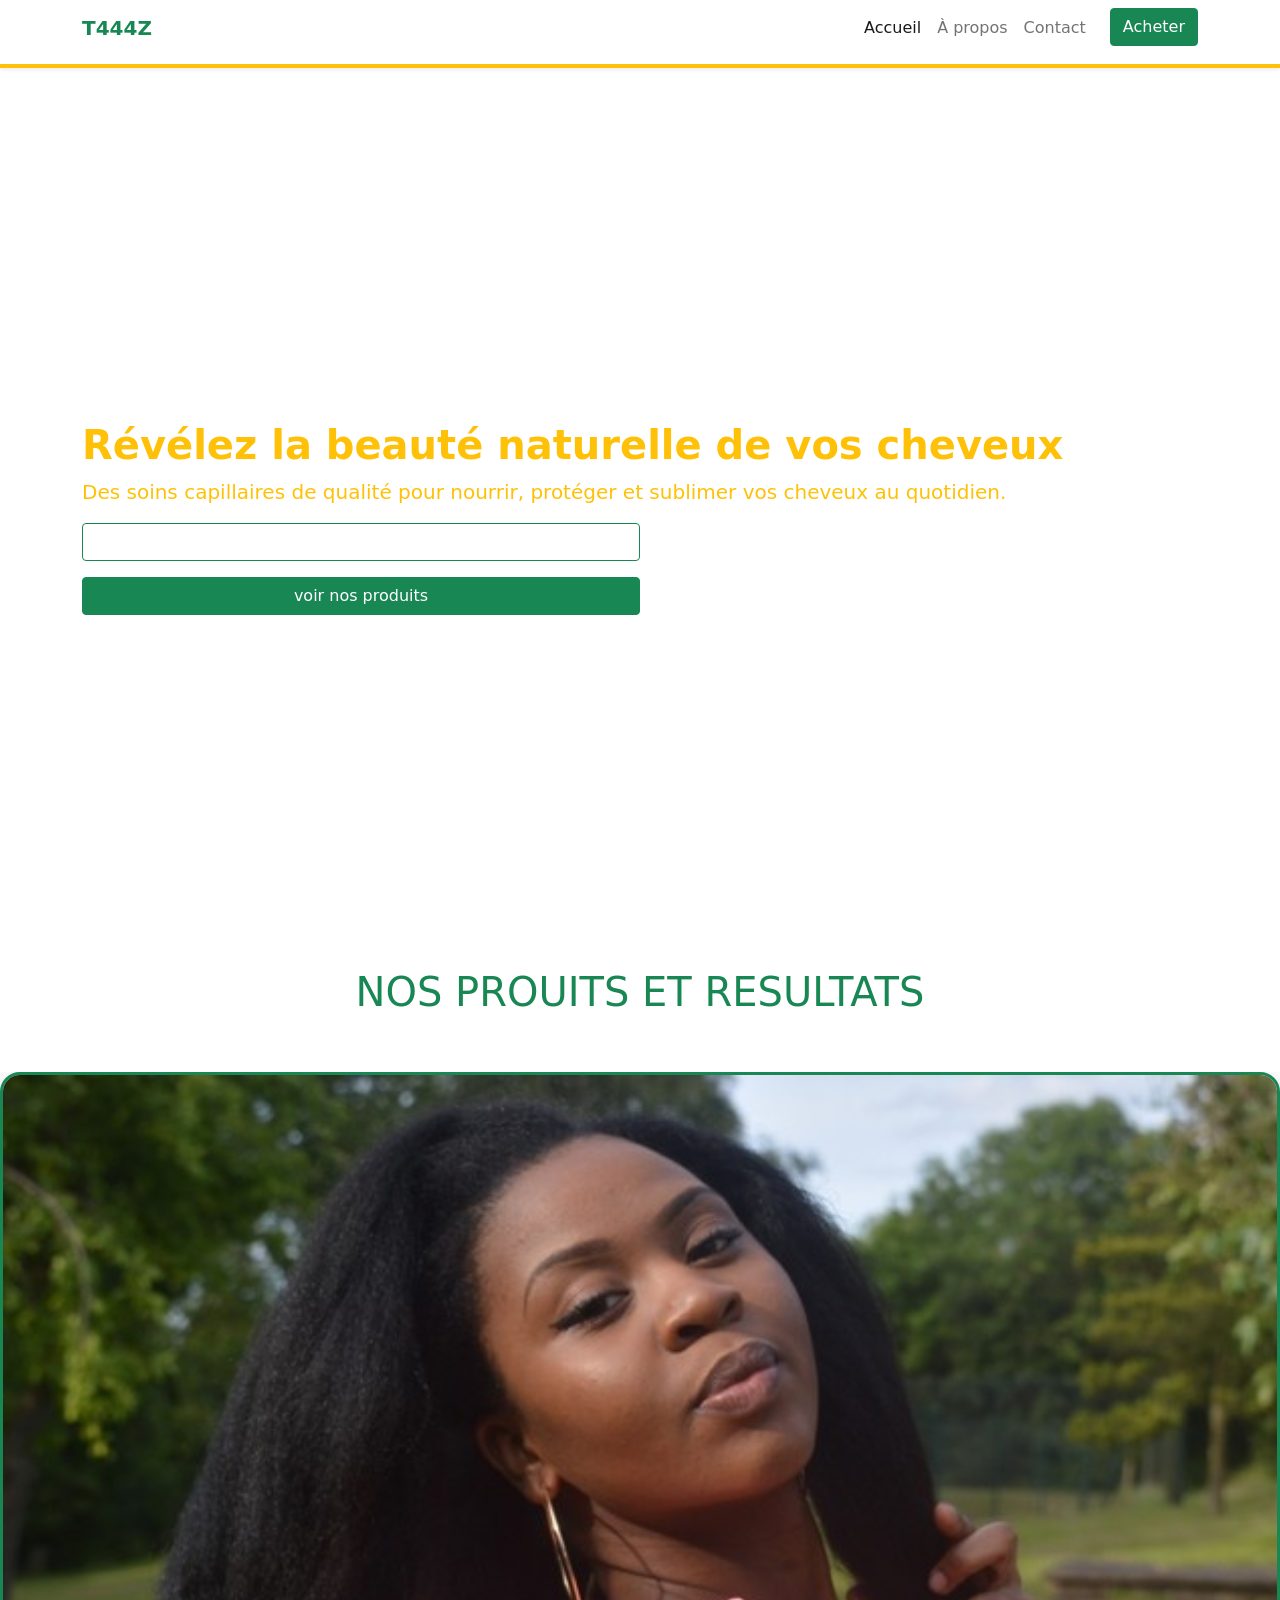
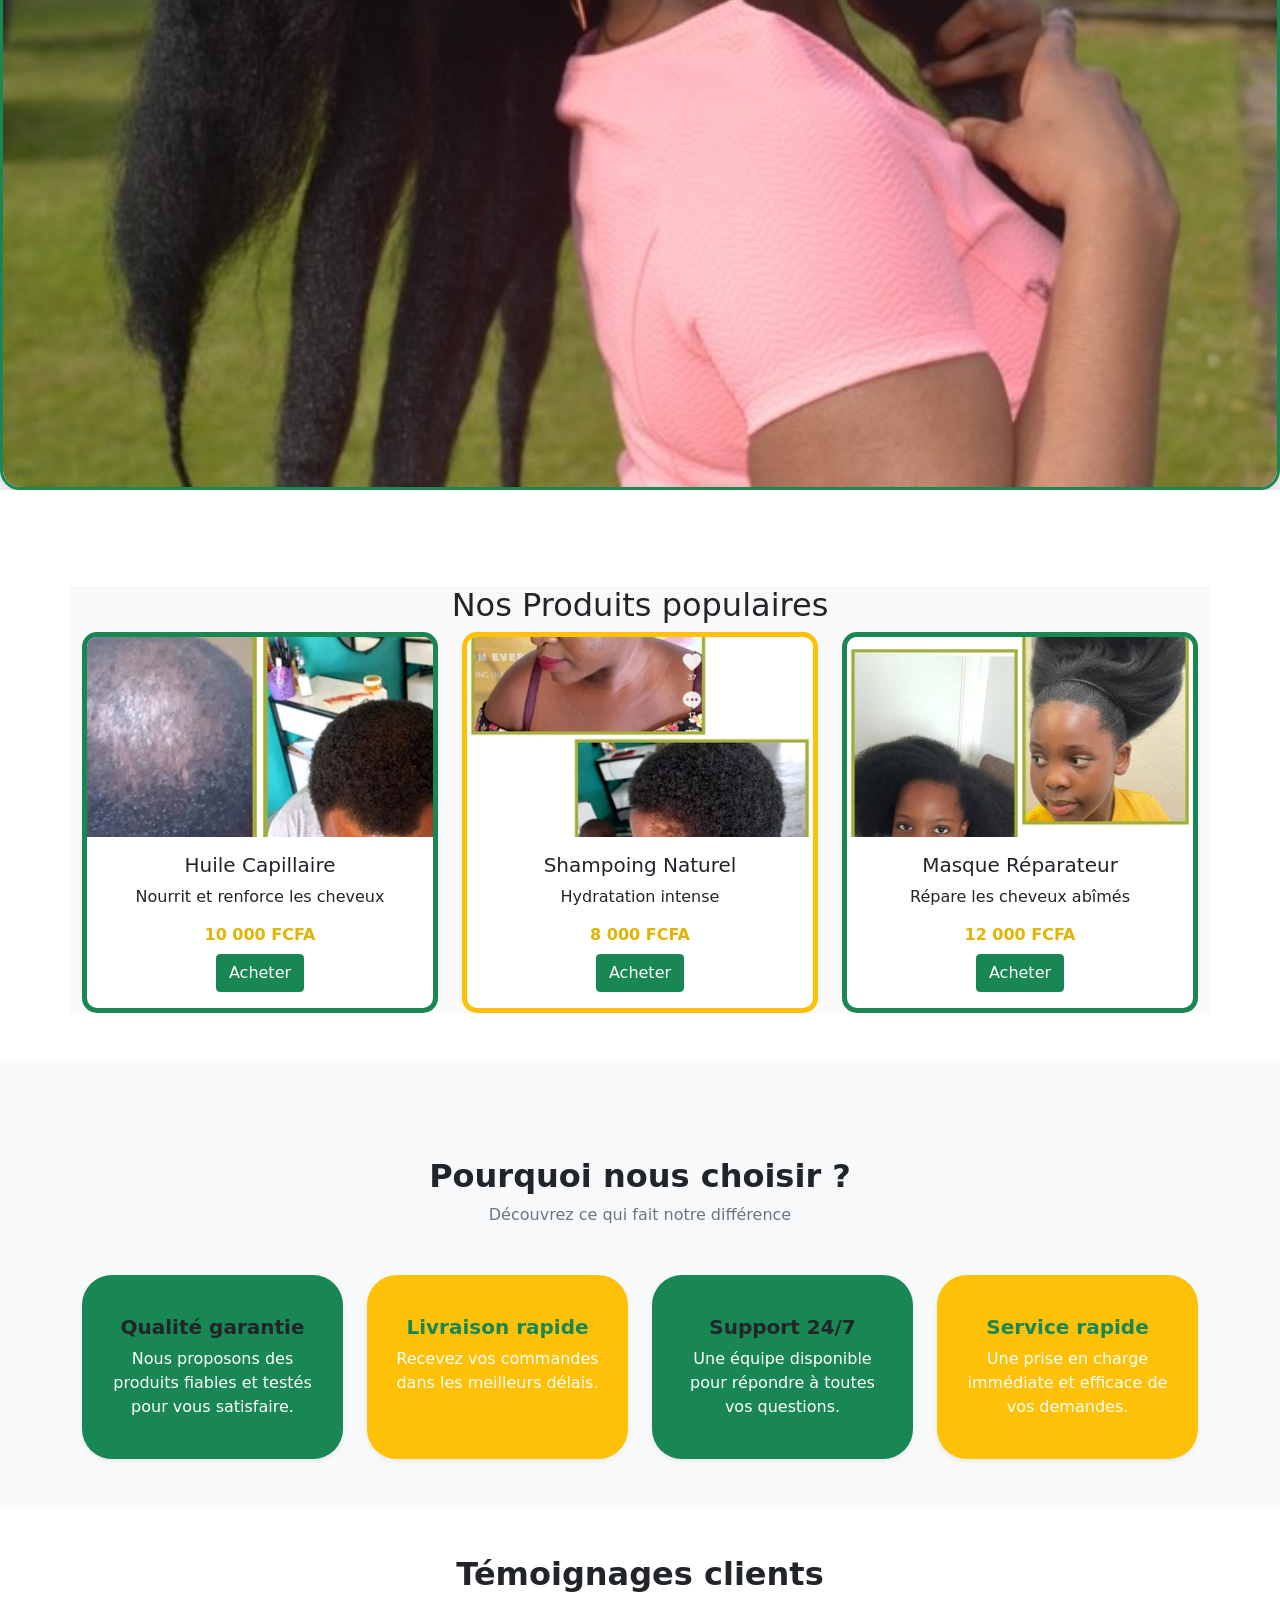
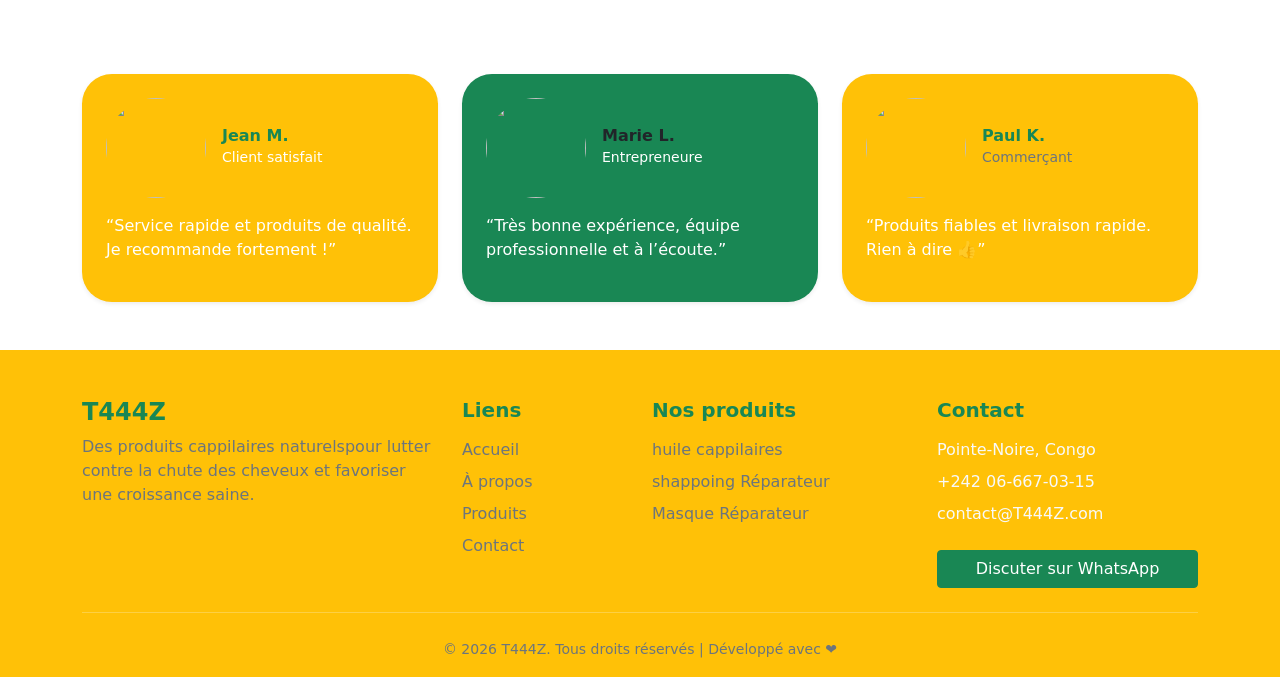
==== index.html @ 53f44e15 "Add files via upload MISE A JOUR DE LA PAGE" ====
<!DOCTYPE html>
<html lang="en">
<head>
    <meta charset="UTF-8">
    <meta name="viewport" content="width=device-width, initial-scale=1.0">
    <title>Document</title>
    <link rel="stylesheet" href="Assets/CSS/bootstrap.css">
    <link rel="stylesheet" href="Assets/CSS/style.css">
</head>
<body>
    <nav class="navbar navbar-expand-lg navbar-light bg-white shadow-sm navbar-custom sticky-top">
      <div class="container">
        <!-- Logo -->
        <a class="navbar-brand fw-bold" href="#">
         <h5 class=" logo fw-bold"> T444Z</h5>
        </a>

        <!-- Bouton burger -->
        <button class="navbar-toggler" type="button" data-bs-toggle="collapse" data-bs-target="#navbarNav">
          <span class="navbar-toggler-icon"></span>
        </button>

        <!-- Menu -->
        <div class="collapse navbar-collapse" id="navbarNav">
          <ul class="navbar-nav ms-auto">
            <li class="nav-item">
              <a class="nav-link active" href="index.html">Accueil</a>
            </li>

            <li class="nav-item">
              <a class="nav-link" href="Apropos.html">À propos</a>
            </li>

            <li class="nav-item">
              <a class="nav-link" href="contact.html">Contact</a>
            </li>

            <!-- Bouton CTA -->
            <li class="nav-item ms-3">
              <a class="btn btn-success" href="contact.html">Acheter</a>
            </li>
          </ul>
        </div>
      </div>
    </nav>
  <section class="hero-section d-flex align-items-center justify-content-center ">
    <div class="container text-start">
      <h1 class=" text fw-bold">Révélez la beauté naturelle de vos cheveux</h1>
      <p class=" text lead">Des soins capillaires de qualité pour nourrir, protéger et sublimer vos cheveux au quotidien.</p>
      <a href="#" class="btn btn-outline-success  text-white w-50 mb-3">commencew votre soin</a>
      <a href="#" class="btn btn-success  text-white w-50">voir nos produits</a>
    </div>
  </section>
  <H1 class="nos ">NOS PROUITS ET RESULTATS</H1>
  <div id="carouselSmooth" class="carousel slide carousel-fade py-5" data-bs-ride="carousel" data-bs-interval="3000">

    <div class="carousel-inner text-center">

      <div class="carousel-item active">
        <img src="Assets/IMAGES/CHEV.jpg" class="carousel-img" alt="">
      </div>

      <div class="carousel-item">
        <img src="Assets/IMAGES/CREME.png" class="carousel-img" alt="">
      </div>

      <div class="carousel-item">
        <img src="Assets/IMAGES/EGERIE.jpg" class="carousel-img" alt="">
      </div>

    </div>

  </div>

<script src="https://cdn.jsdelivr.net/npm/bootstrap@5.3.0/dist/js/bootstrap.bundle.min.js"></script><script src="https://cdn.jsdelivr.net/npm/bootstrap@5.3.0/dist/js/bootstrap.bundle.min.js"></script>






</SECtion>
<section class="container my-5">
  <h2 class="text-center mb-4">Nos Produits populaires</h2>

  <div class="row g-4">

    <!-- Produit 1 -->
    <div class="col-md-4 mt-2 ">
      <div class="card product-card text-center border-5 border-success">
        <img src="./Assets/IMAGES/te.png" class="card-img-top" alt="Produit">
        
        <div class="card-body ">
          <h5 class="card-title">Huile Capillaire</h5>
          <p class="card-text">Nourrit et renforce les cheveux</p>
          
          <h6 class="price">10 000 FCFA</h6>

          <a href="#" class="btn btn-success">Acheter</a>
        </div>
      </div>
    </div>

    <!-- Produit 2 -->
    <div class="col-md-4 mt-2">
      <div class="card product-card text-center border-5 border-warning ">
        <img src="./Assets/IMAGES/ta.png" class="card-img-top" alt="Produit">
        
        <div class="card-body">
          <h5 class="card-title">Shampoing Naturel</h5>
          <p class="card-text">Hydratation intense</p>
          
          <h6 class="price">8 000 FCFA</h6>

          <a href="#" class="btn btn-success">Acheter</a>
        </div>
      </div>
    </div>

    <!-- Produit 3 -->
    <div class="col-md-4 mt-2">
      <div class="card product-card text-center border-5 border-success">
        <img src="./Assets/IMAGES/ts.png" class="card-img-top" alt="Produit">
        
        <div class="card-body">
          <h5 class="card-title">Masque Réparateur</h5>
          <p class="card-text">Répare les cheveux abîmés</p>
          
          <h6 class="price">12 000 FCFA</h6>

          <a href="#" class="btn btn-success">Acheter</a>
        </div>
      </div>
    </div>

  </div>
</section>


<section class="py-5 bg-light">
  <div class="container">
    
    <!-- Titre -->
    <div class="text-center my-5">
      <h2 class="fw-bold">Pourquoi nous choisir ?</h2>
      <p class="text-muted">Découvrez ce qui fait notre différence</p>
    </div>

    <div class="row g-4">

      <!-- Bloc 1 -->
      <div class="col-md-6 col-lg-3">
        <div class="card1 border-0 shadow-sm text-center p-4 h-100">
          <div class="mb-3">
            <i class="bi bi-award-fill fs-1 text-warning"></i>
          </div>
          <h5 class="fw-bold">Qualité garantie</h5>
          <p class="text-white">
            Nous proposons des produits fiables et testés pour vous satisfaire.
          </p>
        </div>
      </div>

      <!-- Bloc 2 -->
      <div class="col-md-6 col-lg-3">
        <div class="card2 border-0 shadow-sm text-center p-4 h-100">
          <div class="mb-3">
            <i class="bi bi-truck fs-1 text-primary"></i>
          </div>
          <h5 class="fw-bold">Livraison rapide</h5>
          <p class="text-white">
            Recevez vos commandes dans les meilleurs délais.
          </p>
        </div>
      </div>

      <!-- Bloc 3 -->
      <div class="col-md-6 col-lg-3">
        <div class="card1 border-0 shadow-sm text-center p-4 h-100">
          <div class="mb-3">
            <i class="bi bi-headset fs-1 text-success"></i>
          </div>
          <h5 class="fw-bold">Support 24/7</h5>
          <p class=" text-white">
            Une équipe disponible pour répondre à toutes vos questions.
          </p>
        </div>
      </div>

      <!-- Bloc 4 -->
      <div class="col-md-6 col-lg-3">
        <div class="card2 border-0 shadow-sm text-center p-4 h-100">
          <div class="mb-3">
            <i class="bi bi-lightning-fill fs-1 text-danger"></i>
          </div>
          <h5 class="fw-bold">Service rapide</h5>
          <p class="text-white">
            Une prise en charge immédiate et efficace de vos demandes.
          </p>
        </div>
      </div>

    </div>
  </div>
</section>


  <section class="py-5 bg-white">
    <div class="container">

      <!-- Titre -->
      <div class="text-center mb-5">
        <h2 class="fw-bold">Témoignages clients</h2>
        <p class="text-white">Ce que nos clients disent de nous</p>
      </div>

      <div class="row g-4">

        <!-- Témoignage 1 -->
        <div class="i col-md-6 col-lg-4">
          <div class="card2 border-0 shadow-sm p-4 h-100">
            <div class="d-flex align-items-center mb-3">
              <img src="Assets/IMAGES/Accueil - T444Z France_files/6eaf25_023f73a438c84b16bdfeb8ce28798808mv2.webp" 
                  class="rounded-circle me-3" width="60" height="60" alt="">
              <div>
                <h6 class="mb-0 fw-bold">Jean M.</h6>
                <small class="text-white">Client satisfait</small>
              </div>
            </div>

            <p class="text-white">
              “Service rapide et produits de qualité. Je recommande fortement !”
            </p>

            <div class="text-warning">
              <i class="bi bi-star-fill"></i>
              <i class="bi bi-star-fill"></i>
              <i class="bi bi-star-fill"></i>
              <i class="bi bi-star-fill"></i>
              <i class="bi bi-star-fill"></i>
            </div>
          </div>
        </div>

        <!-- Témoignage 2 -->
        <div class=" i col-md-6 col-lg-4">
          <div class="card1 border-0 shadow-sm p-4 h-100">
            <div class="d-flex align-items-center mb-3">
              <img src="Assets/IMAGES/Accueil - T444Z France_files/6eaf25_054a057d34744deebeb0892cdc1d41efmv2.webp" 
                  class="rounded-circle me-3" width="60" height="60" alt="">
              <div>
                <h6 class="mb-0 fw-bold">Marie L.</h6>
                <small class="text-white">Entrepreneure</small>
              </div>
            </div>

            <p class="text-white">
              “Très bonne expérience, équipe professionnelle et à l’écoute.”
            </p>

            <div class="text-warning">
              <i class="bi bi-star-fill"></i>
              <i class="bi bi-star-fill"></i>
              <i class="bi bi-star-fill"></i>
              <i class="bi bi-star-fill"></i>
              <i class="bi bi-star"></i>
            </div>
          </div>
        </div>

        <!-- Témoignage 3 -->
        <div class="col-md-6 col-lg-4">
          <div class="card2 border-0 shadow-sm p-4 h-100">
            <div class="d-flex align-items-center mb-3">
              <img src="Assets/IMAGES/Accueil - T444Z France_files/6eaf25_35ddcf1142e14864bcfe174a0e36dea2mv2.webp" 
                  class="rounded-circle me-3" width="60" height="60" alt="">
              <div>
                <h6 class="mb-0 fw-bold">Paul K.</h6>
                <small class="text-muted">Commerçant</small>
              </div>
            </div>

            <p class="text-white">
              “Produits fiables et livraison rapide. Rien à dire 👍”
            </p>

            <div class="text-warning">
              <i class="bi bi-star-fill"></i>
              <i class="bi bi-star-fill"></i>
              <i class="bi bi-star-fill"></i>
              <i class="bi bi-star-fill"></i>
              <i class="bi bi-star-fill"></i>
            </div>
          </div>
        </div>

      </div>

    </div>
  </section>

  <footer class="footer text-light pt-5 pb-3">
    <div class="container">
      <div class="row g-4">

        <!-- Logo + Description -->
        <div class="col-lg-4 col-md-6">
          <h4 class="fw-bold text-success">T444Z</h4>
          <p class="text-muted">
          Des produits cappilaires naturelspour lutter contre la chute des cheveux et favoriser une croissance saine.
          </p>

          <!-- Réseaux sociaux -->
          <div>
            <a href="#" class="text-light me-3 fs-5"><i class="bi bi-facebook"></i></a>
            <a href="#" class="text-light me-3 fs-5"><i class="bi bi-whatsapp"></i></a>
            <a href="#" class="text-light me-3 fs-5"><i class="bi bi-instagram"></i></a>
            <a href="#" class="text-light fs-5"><i class="bi bi-twitter-x"></i></a>
          </div>
        </div>

        <!-- Liens rapides -->
        <div class="col-lg-2 col-md-6">
          <h5 class="fw-bold mb-3 text-success">Liens</h5>
          <ul class="list-unstyled">
            <li><a href="#" class="text-decoration-none text-muted">Accueil</a></li>
            <li><a href="#" class="text-decoration-none text-muted">À propos</a></li>
            <li><a href="#" class="text-decoration-none text-muted">Produits</a></li>
            <li><a href="#" class="text-decoration-none text-muted">Contact</a></li>
          </ul>
        </div>

        <!-- Services -->
        <div class="col-lg-3 col-md-6">
          <h5 class="fw-bold mb-3 text-success">Nos produits</h5>
          <ul class="list-unstyled text-muted">
            <li>huile cappilaires</li>
            <li>shappoing Réparateur</li>
            <li>Masque Réparateur</li>
          
          </ul>
        </div>

        <!-- Contact -->
        <div class="col-lg-3 col-md-6">
          <h5 class="fw-bold mb-3 text-success">Contact</h5>
          <ul class="list-unstyled text-light">
            <li><i class="bi bi-geo-alt"></i> Pointe-Noire, Congo</li>
            <li><i class="bi bi-telephone"></i> +242 06-667-03-15</li>
            <li><i class="bi bi-envelope"></i> contact@T444Z.com</li>
          </ul>

          <!-- Bouton WhatsApp -->
          <a href="#" class="btn btn-success mt-2 w-100">
            <i class="bi bi-whatsapp"></i> Discuter sur WhatsApp
          </a>
        </div>

      </div>

      <!-- Ligne -->
      <hr class="border-light my-4">

      <!-- Bas footer -->
      <div class="text-center text-muted">
        <small>
          © 2026 T444Z. Tous droits réservés | Développé avec ❤️
        </small>
      </div>
    </div>
  </footer>

    <script src="Assets/JS/bootstrap.bundle.js"></script>
</body>
</html>
---- Assets/CSS/style.css ----
.logo{
    color: #198754;;
}
.navbar-custom{
    border-color:  #198754;
    border-bottom: 4px solid #ffc107;
}
.contenair{
    border:20px;
    border-color: #ffc107;
}
.hero-section {
  height: 100vh;
  
 background: url()no-repeat center center/cover; 
 background-image: url(../IMAGES/ACCEUIL.jpg);
}



.text{
    color: #ffc107;
}


.carousel-img {
  width: 100%;
  height:auto ;
  object-fit: cover;

  border-radius: 20px;
  border: 3px solid #198754;

  box-shadow: 0 10px 30px rgba(0,0,0,0.2);

  transition: transform 0.5s ease;
}

/* effet zoom au hover */
.carousel-img:hover {
  transform: scale(1.05);
}

/* animation fluide */
.carousel-item {
  transition: opacity 1s ease-in-out;
}
.nos{
    color:#198754; 
    text-align: center;
}

.product-card {
  border-radius: 15px;
  overflow: hidden;
  transition: transform 0.3s ease;
}

.product-card:hover {
  transform: translateY(-10px);
}

.product-card img {
  height: 200px;
  object-fit: cover;
}

.price {
  color: #E0B400;
  font-weight: bold;
  margin: 10px 0;
}

.card1{
   border-color:  #198754;
    border-top: 30px solid #ffc107;
}


.card:hover {
  transform: translateY(-10px);
  transition: 0.3s;
}
.card1{
  background-color: #198754;
  
  border: 20px;
  border-radius: 30px;
  border: #ffc107;
}
.card2{
  background-color: #ffc107;
  color: #198754;
  border-radius: 30px;
  border:#198754;
}
.card:hover {
  transform: translateY(-8px);
  transition: 0.3s;
}
footer a:hover {
  color: orange !important;
  transition: 0.3s;
}

footer .btn-success:hover {
  background-color: #ffc107;
  border: none;
}
.footer{
  background-color: #ffc107;
}
img.rounded-circle {
  width: 100px;
  height: 100px;
  object-fit: cover;
}

.p-4:hover {
  transform: translateY(-5px);
  transition: 0.3s;
}
.i{
  border-radius: 300px;
  border: #ffc107;
}
section {
  background-color: #f9f9f9;
}

ul li {
  margin-bottom: 8px;
}

section img {
  transition: 0.3s;
}

section img:hover {
  transform: scale(1.05);
}
form {
  background: #f9f9f9;
  padding: 30px;
  border-radius: 10px;
}

button:hover {
  opacity: 0.9;
}
.contact-section {
  background: url(../IMAGES/ACCEUIL.jpg) no-repeat center center/cover;
  min-height: 100vh;
  position: relative;
}

/* effet sombre pour lisibilité */
.contact-section::before {
  content: "";
  position: absolute;
  top: 0;
  left: 0;
  width: 100%;
  height: 100%;
  background: rgba(0, 0, 0, 0.6);
}

/* contenu au-dessus */
.contact-form {
  position: relative;
  z-index: 2;
  background: rgba(0, 0, 0, 0.5);
  border-radius: 10px;
}
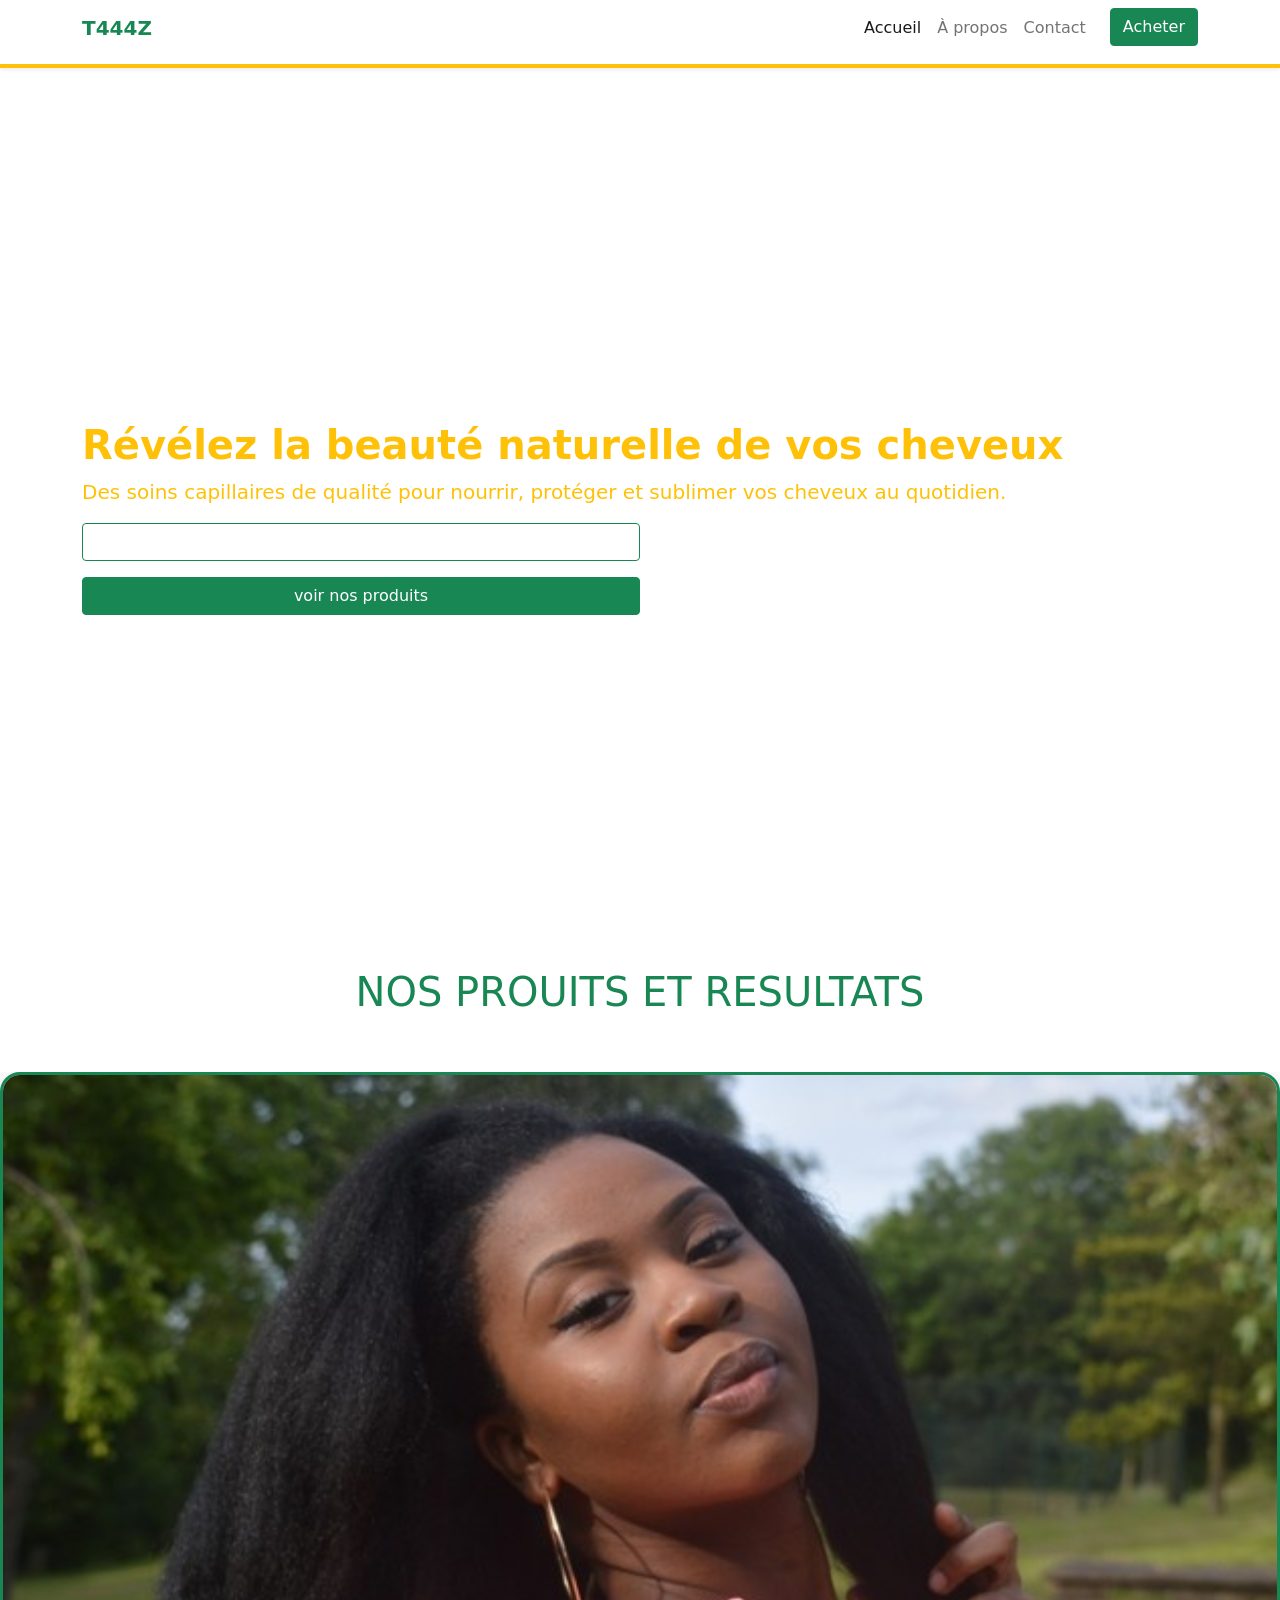
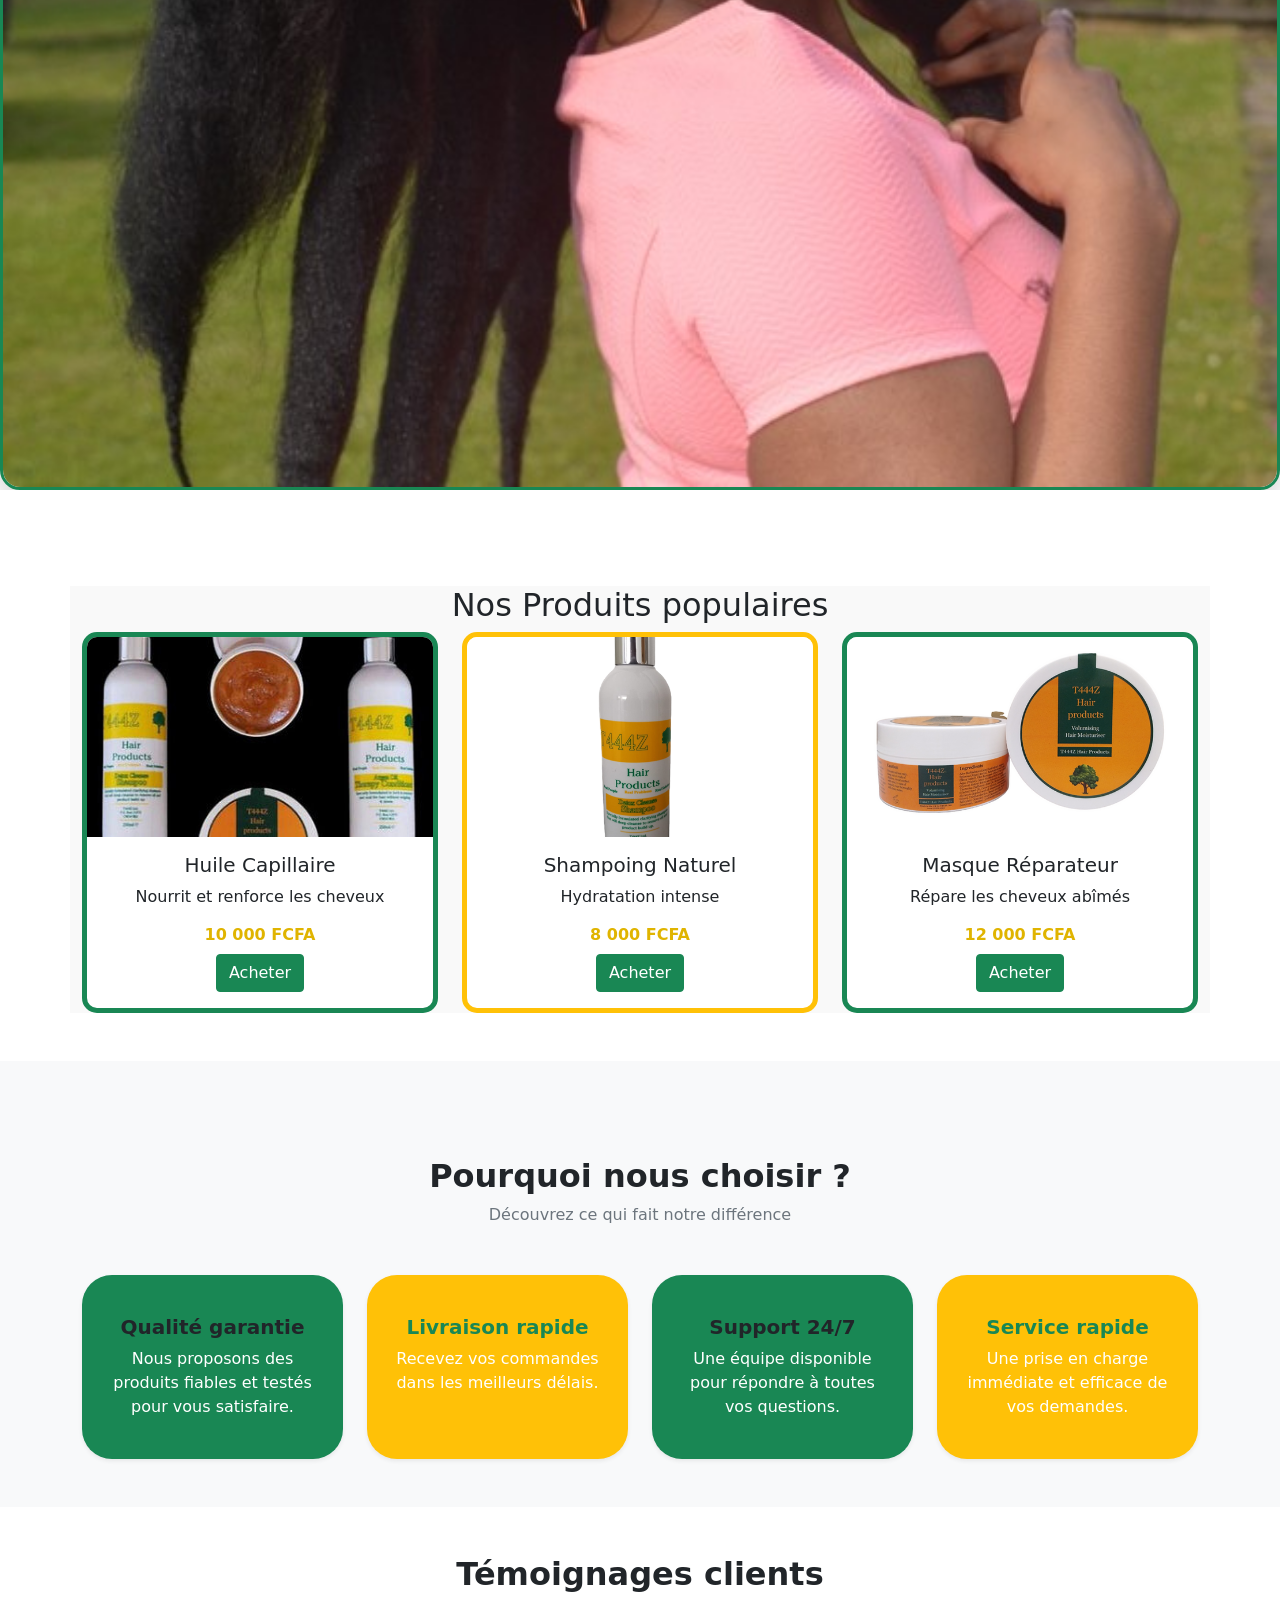
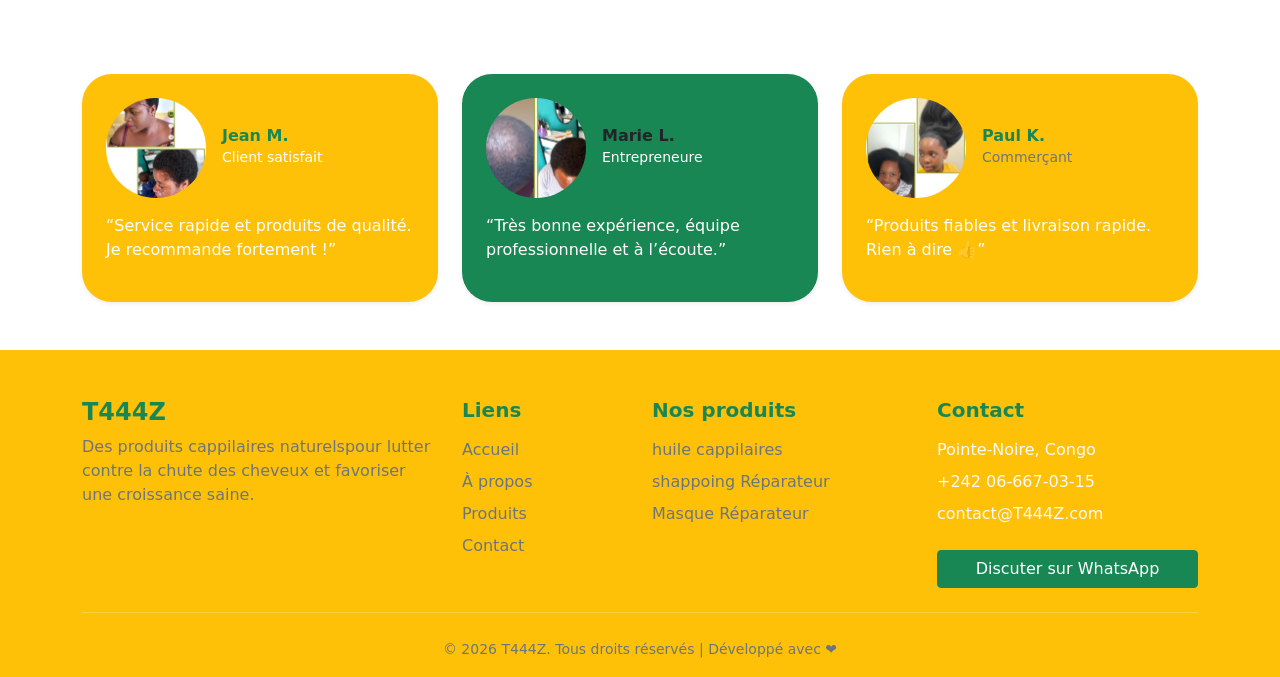
==== commit d8f8666c: "Add files via upload MISE A JOUR DE LA PAGE" ====
--- a/index.html
+++ b/index.html
@@ -88,7 +88,7 @@
     <!-- Produit 1 -->
     <div class="col-md-4 mt-2 ">
       <div class="card product-card text-center border-5 border-success">
-        <img src="./Assets/IMAGES/te.png" class="card-img-top" alt="Produit">
+        <img src="./Assets/IMAGES/6eaf25_0aeec2f7ce9b41dc9081fcaaecff939amv2-372x450.jpeg" class="card-img-top" alt="Produit">
         
         <div class="card-body ">
           <h5 class="card-title">Huile Capillaire</h5>
@@ -104,7 +104,7 @@
     <!-- Produit 2 -->
     <div class="col-md-4 mt-2">
       <div class="card product-card text-center border-5 border-warning ">
-        <img src="./Assets/IMAGES/ta.png" class="card-img-top" alt="Produit">
+        <img src="./Assets/IMAGES/1-1.png" class="card-img-top" alt="Produit">
         
         <div class="card-body">
           <h5 class="card-title">Shampoing Naturel</h5>
@@ -120,7 +120,7 @@
     <!-- Produit 3 -->
     <div class="col-md-4 mt-2">
       <div class="card product-card text-center border-5 border-success">
-        <img src="./Assets/IMAGES/ts.png" class="card-img-top" alt="Produit">
+        <img src="./Assets/IMAGES/1.png" class="card-img-top" alt="Produit">
         
         <div class="card-body">
           <h5 class="card-title">Masque Réparateur</h5>
@@ -220,7 +220,7 @@
         <div class="i col-md-6 col-lg-4">
           <div class="card2 border-0 shadow-sm p-4 h-100">
             <div class="d-flex align-items-center mb-3">
-              <img src="Assets/IMAGES/Accueil - T444Z France_files/6eaf25_023f73a438c84b16bdfeb8ce28798808mv2.webp" 
+              <img src="Assets/IMAGES/ta.png" 
                   class="rounded-circle me-3" width="60" height="60" alt="">
               <div>
                 <h6 class="mb-0 fw-bold">Jean M.</h6>
@@ -246,7 +246,7 @@
         <div class=" i col-md-6 col-lg-4">
           <div class="card1 border-0 shadow-sm p-4 h-100">
             <div class="d-flex align-items-center mb-3">
-              <img src="Assets/IMAGES/Accueil - T444Z France_files/6eaf25_054a057d34744deebeb0892cdc1d41efmv2.webp" 
+              <img src="Assets/IMAGES/te.png" 
                   class="rounded-circle me-3" width="60" height="60" alt="">
               <div>
                 <h6 class="mb-0 fw-bold">Marie L.</h6>
@@ -272,7 +272,7 @@
         <div class="col-md-6 col-lg-4">
           <div class="card2 border-0 shadow-sm p-4 h-100">
             <div class="d-flex align-items-center mb-3">
-              <img src="Assets/IMAGES/Accueil - T444Z France_files/6eaf25_35ddcf1142e14864bcfe174a0e36dea2mv2.webp" 
+              <img src="Assets/IMAGES/ts.png" 
                   class="rounded-circle me-3" width="60" height="60" alt="">
               <div>
                 <h6 class="mb-0 fw-bold">Paul K.</h6>
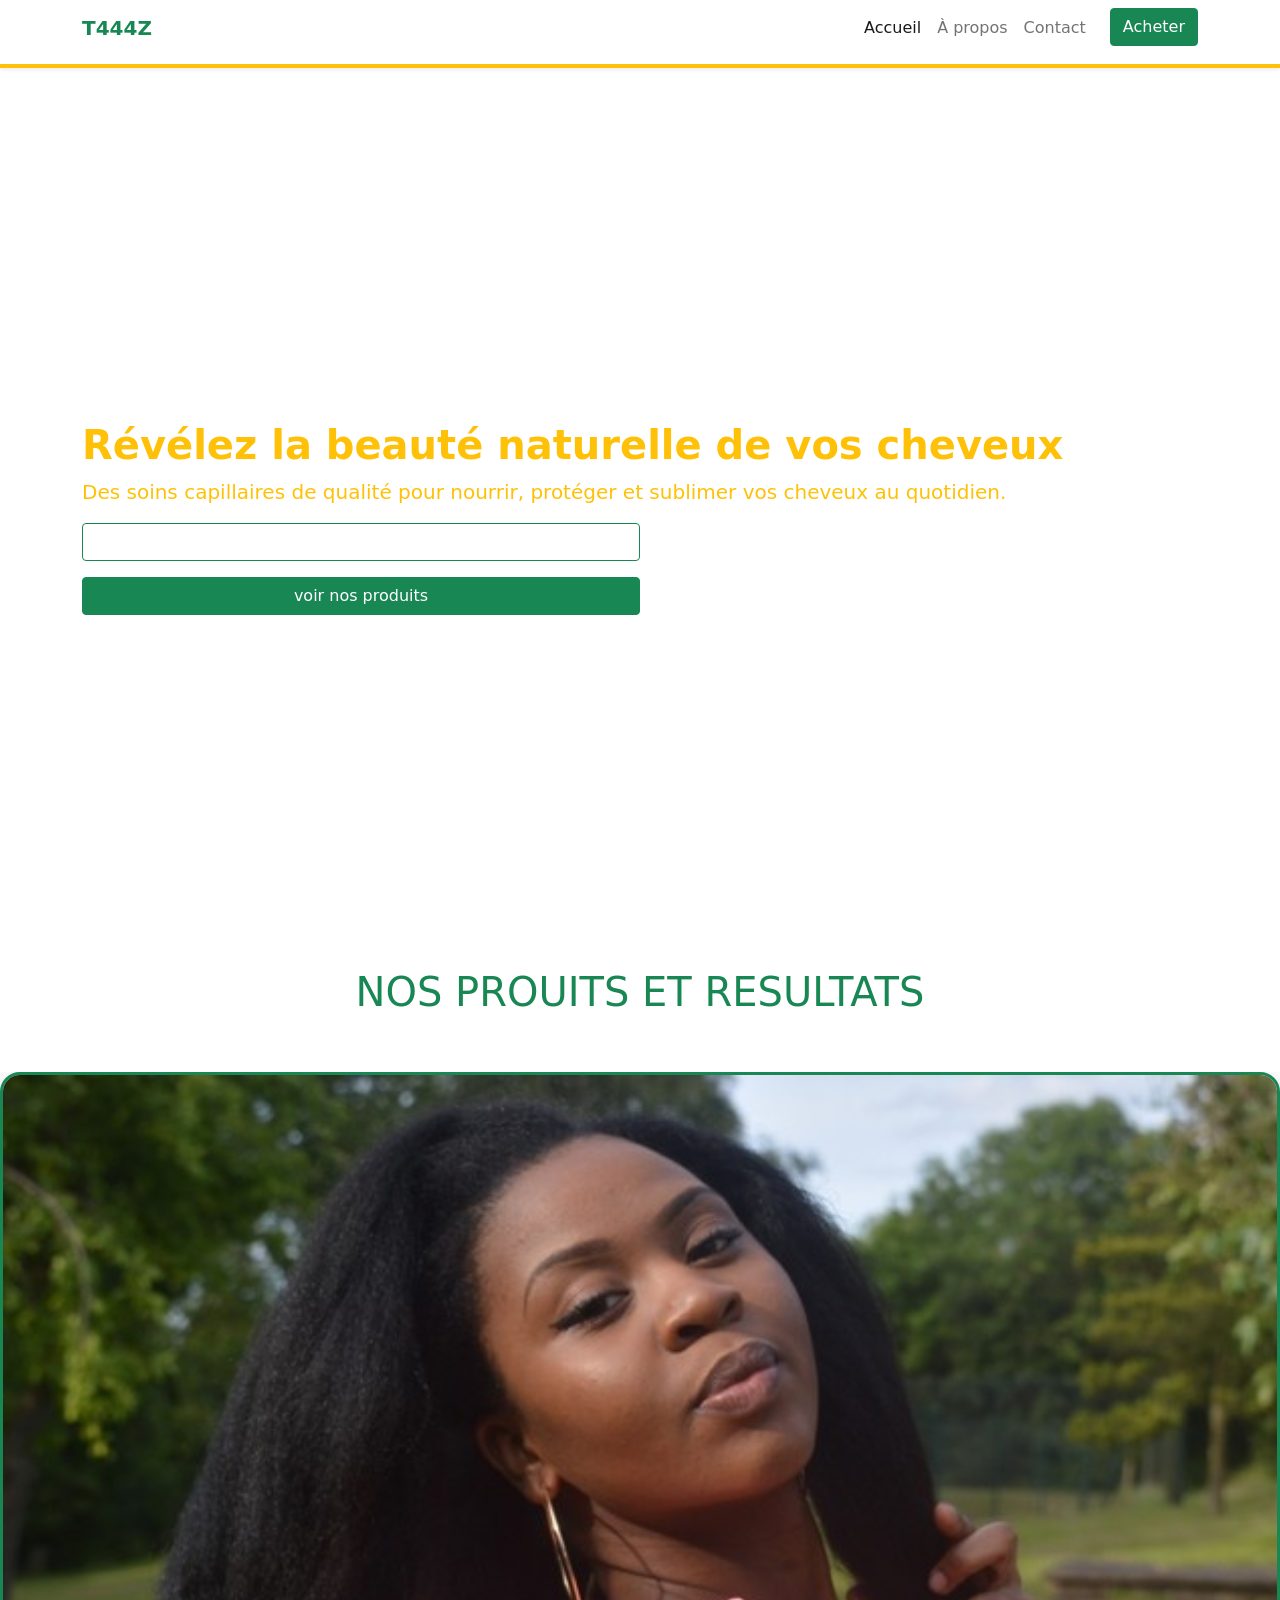
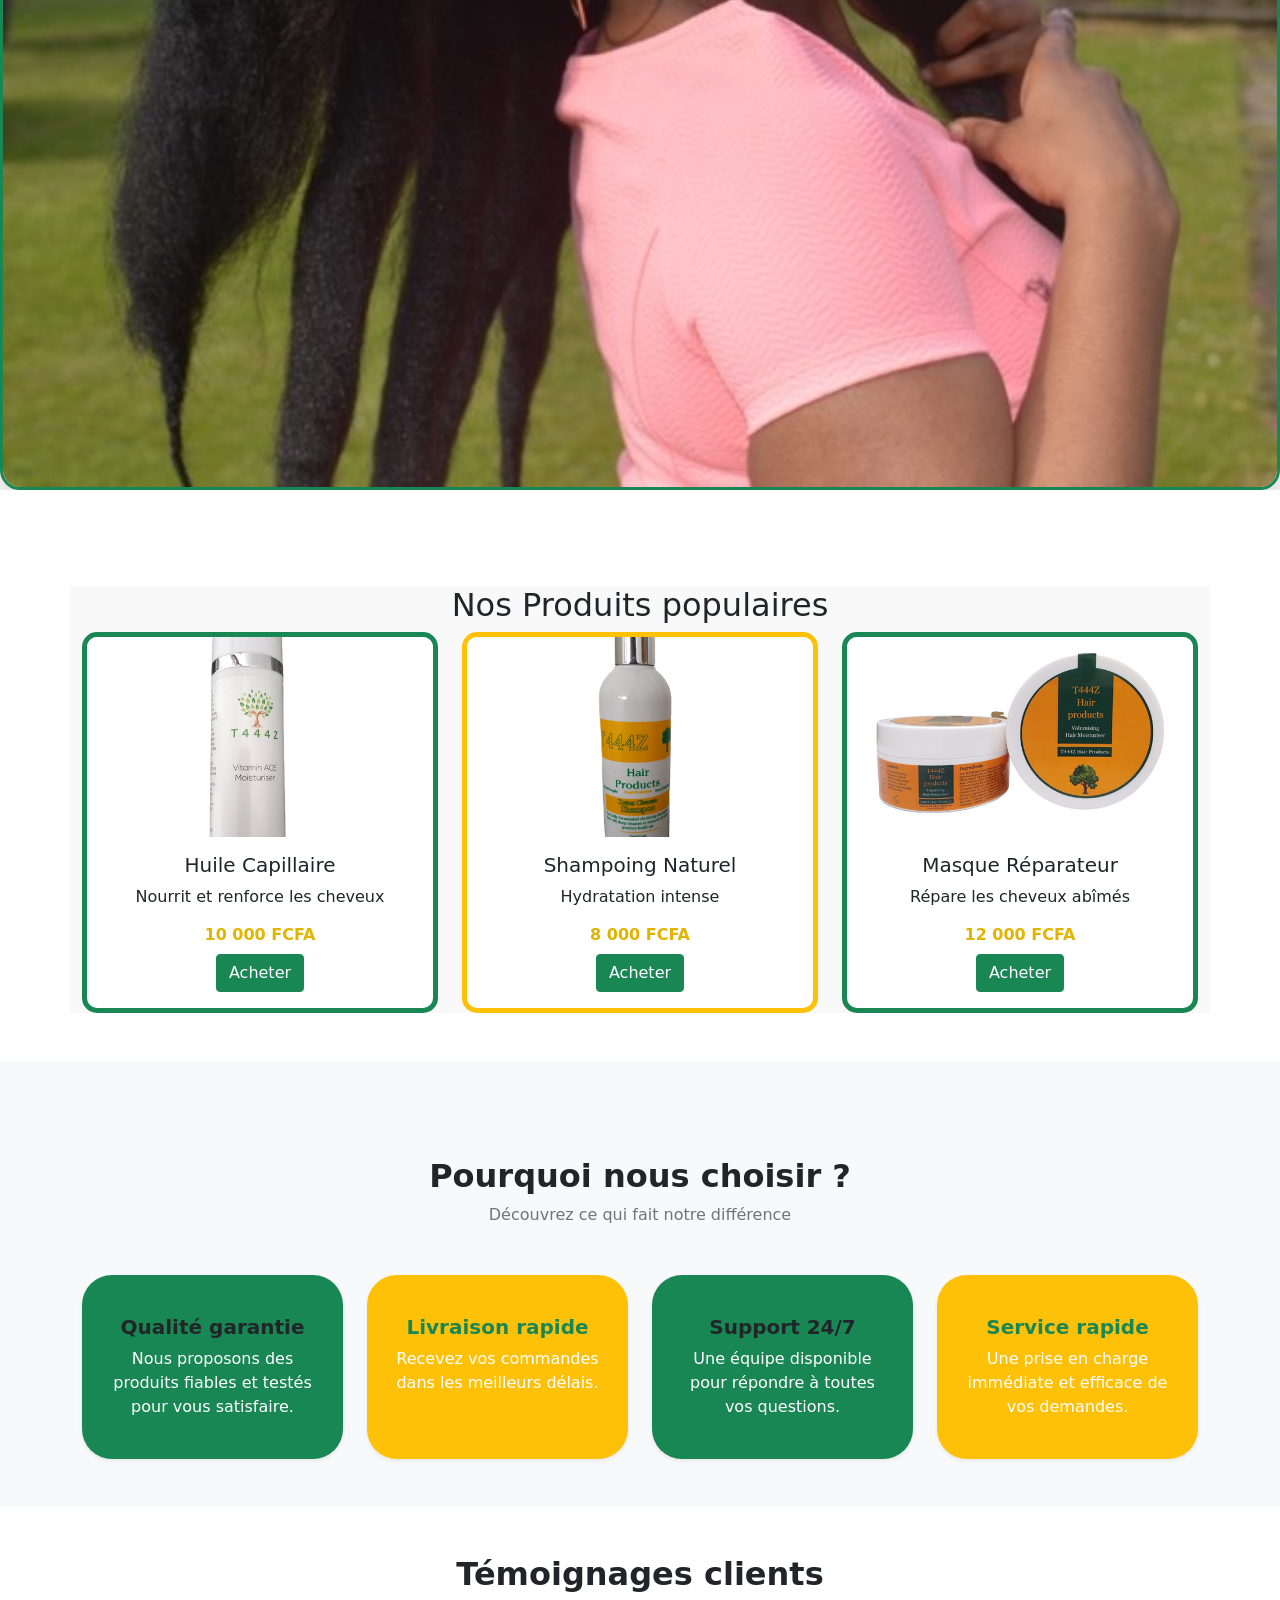
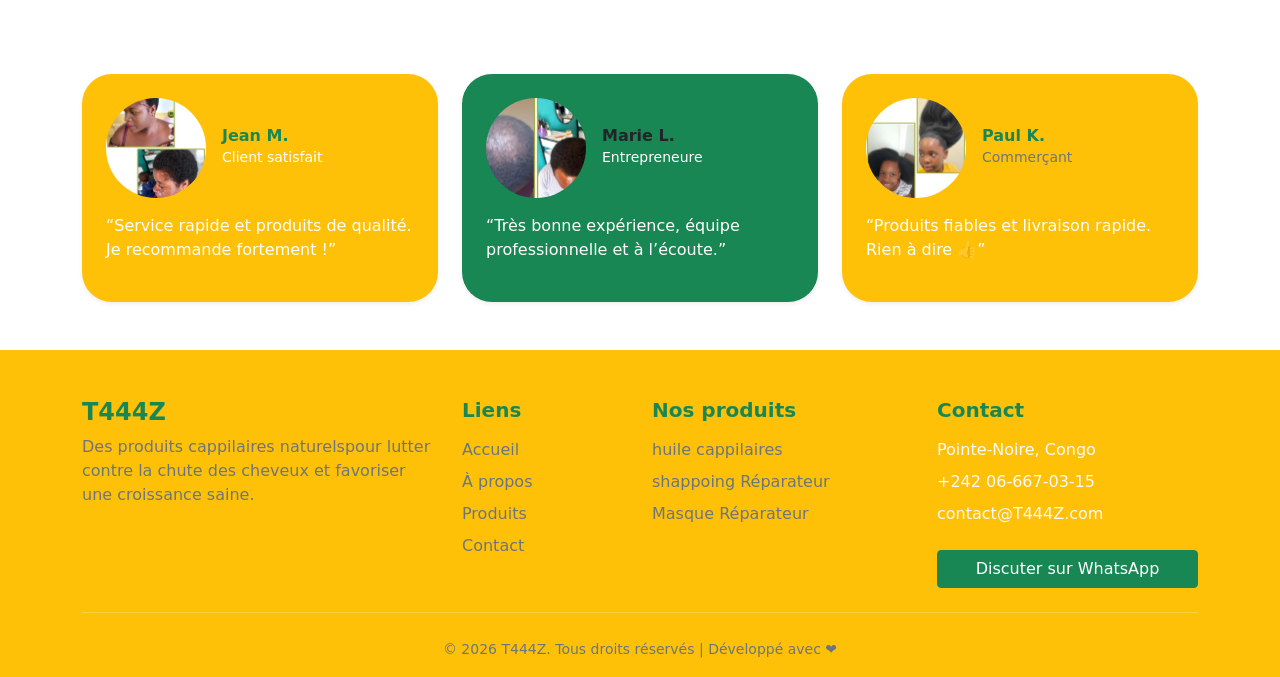
==== commit 4fa27de8: "Add files via upload" ====
--- a/index.html
+++ b/index.html
@@ -3,7 +3,7 @@
 <head>
     <meta charset="UTF-8">
     <meta name="viewport" content="width=device-width, initial-scale=1.0">
-    <title>Document</title>
+    <title>Mon projet T444Z</title>
     <link rel="stylesheet" href="Assets/CSS/bootstrap.css">
     <link rel="stylesheet" href="Assets/CSS/style.css">
 </head>
@@ -47,7 +47,7 @@
     <div class="container text-start">
       <h1 class=" text fw-bold">Révélez la beauté naturelle de vos cheveux</h1>
       <p class=" text lead">Des soins capillaires de qualité pour nourrir, protéger et sublimer vos cheveux au quotidien.</p>
-      <a href="#" class="btn btn-outline-success  text-white w-50 mb-3">commencew votre soin</a>
+      <a href="#" class="btn btn-outline-success  text-white w-50 mb-3">commencez vos soins</a>
       <a href="#" class="btn btn-success  text-white w-50">voir nos produits</a>
     </div>
   </section>
@@ -88,7 +88,7 @@
     <!-- Produit 1 -->
     <div class="col-md-4 mt-2 ">
       <div class="card product-card text-center border-5 border-success">
-        <img src="./Assets/IMAGES/6eaf25_0aeec2f7ce9b41dc9081fcaaecff939amv2-372x450.jpeg" class="card-img-top" alt="Produit">
+        <img src="./Assets/IMAGES/1-3.png" class="card-img-top" alt="Produit">
         
         <div class="card-body ">
           <h5 class="card-title">Huile Capillaire</h5>
